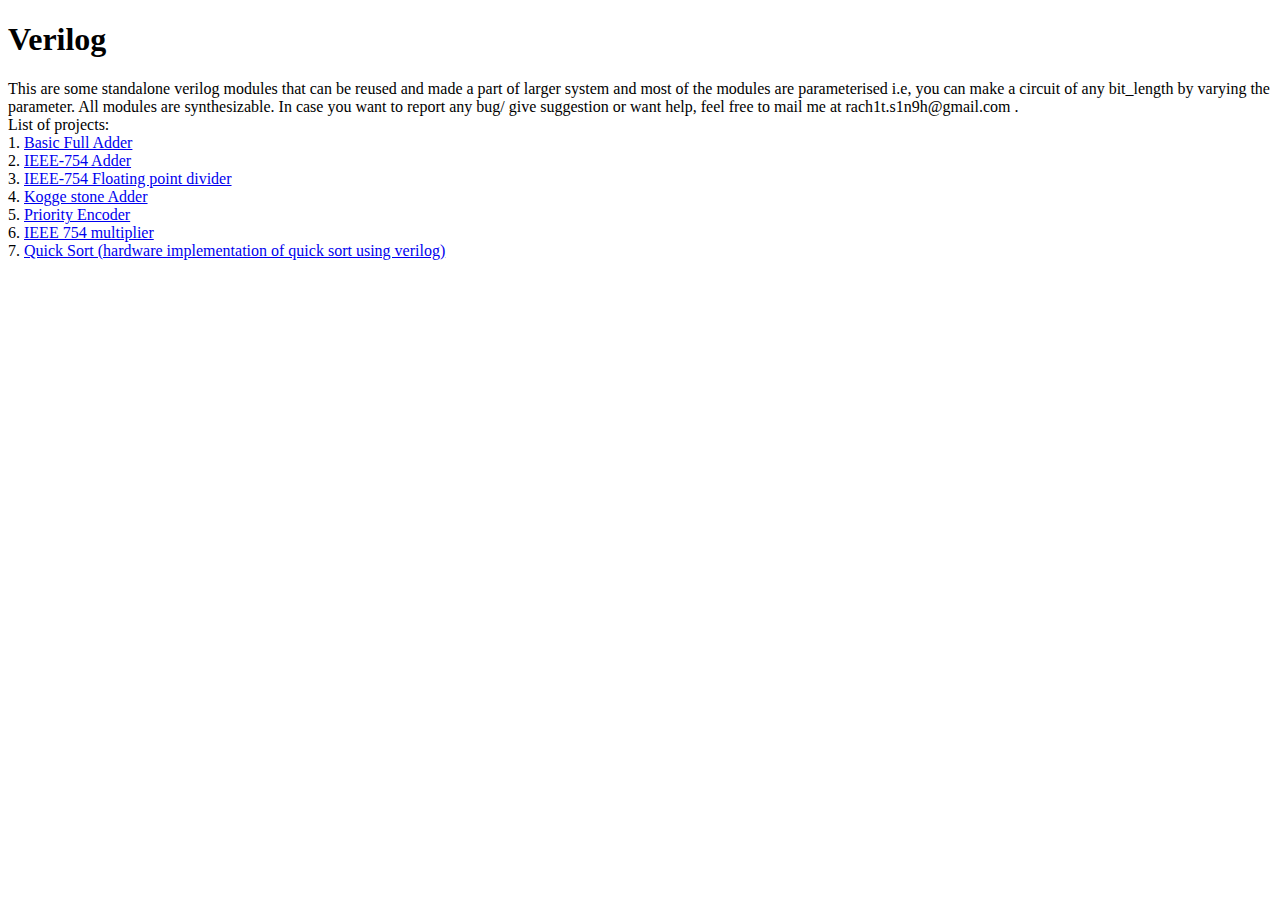
==== index.html @ a9a7dd07 "Update index.html" ====
<!DOCTYPE html>
<html>
 <head>
  <link rel="stylesheet" type="text/css" src="rac.css">
  <meta charset=“UTF-8”>
  <meta name="google-site-verification" content="NOcBlSXtrB3Z4R4uGDdLbL05FwL780CGwwtost6ukfA" />
  
        <meta name=“viewport” content=“width=device-width, initial-scale=1.0”>
        <meta http-equiv=“X-UA-Compatible” content=“ie=edge”>
  
</head>
<body>
 <div class="Box">
  <div class = "Box_overlay">
   <div class = "header">
    <h1> Verilog </h1>
   </div>
  This are some standalone verilog modules that can be reused and made a part of larger system and most of the modules are parameterised i.e, you can make a circuit of any bit_length by varying the parameter. All modules are synthesizable. In case you want to report any bug/ give suggestion or want help, feel free to mail me at rach1t.s1n9h@gmail.com .
  <br> List of projects:
  <br>
   1. <a href="https://github.com/Rach1t/Verilog/tree/main/Basic%20Full%20Adder">Basic Full Adder</a><br>
   2. <a href="https://github.com/Rach1t/Verilog/tree/main/IEEE-754%20Adder">IEEE-754 Adder</a><br>
   3. <a href="https://github.com/Rach1t/Verilog/tree/main/IEEE-754%20Floating%20Point%20Divider">IEEE-754 Floating point divider</a><br>
   4. <a href="https://github.com/Rach1t/Verilog/tree/main/Kogge%20Stone%20Adder">Kogge stone Adder</a><br>
   5. <a href="https://github.com/Rach1t/Verilog/tree/main/Priority%20Encoder">Priority Encoder</a><br>
   6. <a href="https://github.com/Rach1t/Verilog/tree/main/IEEE-754%20Multiplier">IEEE 754 multiplier</a><br>
   7. <a href="https://github.com/Rach1t/Verilog/tree/main/Quick%20Sort">Quick Sort (hardware implementation of quick sort using verilog)</a><br>
  </div>
 </div>
</body>
</html>
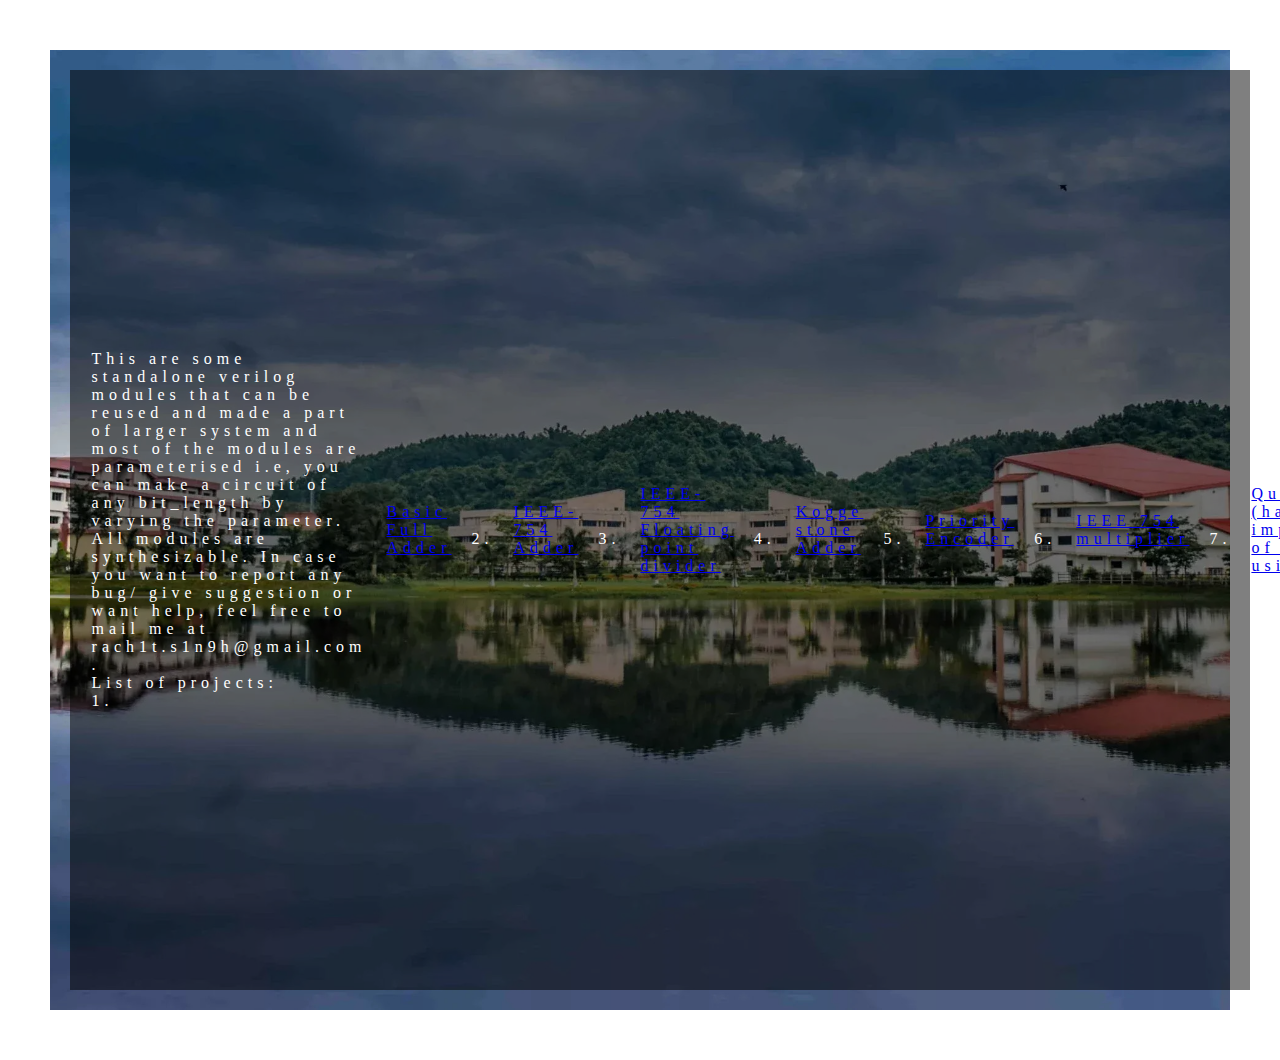
==== commit ec4d1233: "Update index.html" ====
--- a/index.html
+++ b/index.html
@@ -1,13 +1,12 @@
 <!DOCTYPE html>
 <html>
  <head>
-  <link rel="stylesheet" type="text/css" src="rac.css">
+  
   <meta charset=“UTF-8”>
+  <meta name=“viewport” content=“width=device-width, initial-scale=1.0”>
+  <meta http-equiv=“X-UA-Compatible” content=“ie=edge”>
   <meta name="google-site-verification" content="NOcBlSXtrB3Z4R4uGDdLbL05FwL780CGwwtost6ukfA" />
-  
-        <meta name=“viewport” content=“width=device-width, initial-scale=1.0”>
-        <meta http-equiv=“X-UA-Compatible” content=“ie=edge”>
-  
+  <link rel="stylesheet" type="text/css" href="rac.css">
 </head>
 <body>
  <div class="Box">
--- a/rac.css
+++ b/rac.css
@@ -0,0 +1,24 @@
+*{
+   padding:10px;
+   margin:10px;
+ }
+.Box {
+   width = 100%;
+   height = 100vh;
+   background-position: center;
+   background-size: cover;
+   background-image: url(website/ezgif.com-webp-to-jpg.jpg);
+   }
+.Box_overlay{
+   width: 100%;
+   height: 100vh;
+   background-color: rgba(0, 0, 0, 0.5);
+   display: flex;
+   justify-content: center;
+   align-items: center;
+   color: white;
+   letter-spacing: 5px;
+   
+   
+   
+}
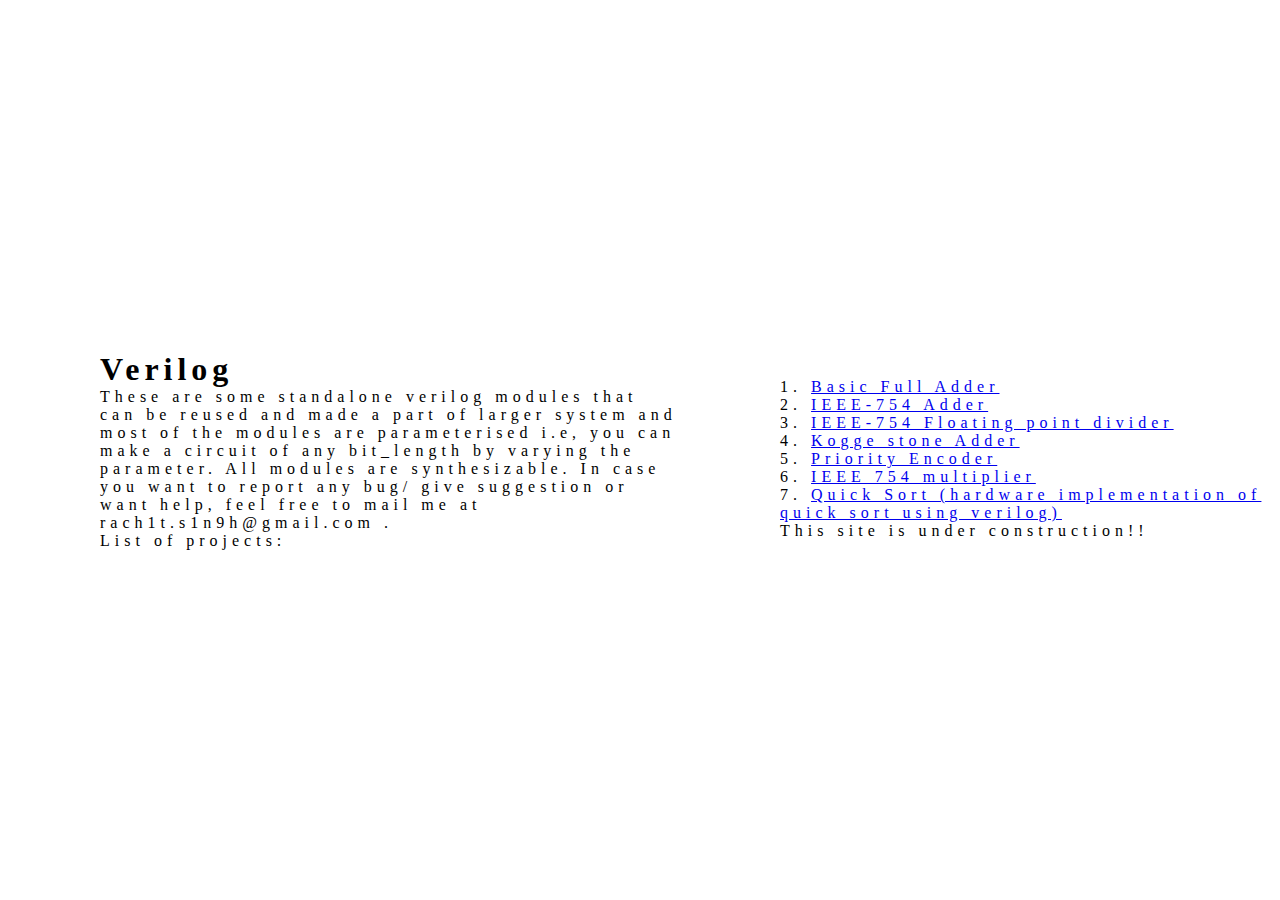
==== commit 7dc69f24: "Update index.html" ====
--- a/index.html
+++ b/index.html
@@ -11,19 +11,28 @@
 <body>
  <div class="Box">
   <div class = "Box_overlay">
-   <div class = "header">
-    <h1> Verilog </h1>
+    <div class = "small_box">
+     <div class = "header">
+      <h1> Verilog </h1>
+    </div>
+     <div class = "contennt"></div>
+      These are some standalone verilog modules that can be reused and made a part of larger system and most of the modules are parameterised i.e,
+       you can make a circuit of any bit_length by varying the parameter. All modules are synthesizable. In case you want to report any bug/ give 
+       suggestion or want help, feel free to mail me at rach1t.s1n9h@gmail.com .
+      <br> List of projects:
+    </div>
+   <div  class = "linkks">
+    <br>
+     1. <a href="https://github.com/Rach1t/Verilog/tree/main/Basic%20Full%20Adder">Basic Full Adder</a><br>
+     2. <a href="https://github.com/Rach1t/Verilog/tree/main/IEEE-754%20Adder">IEEE-754 Adder</a><br>
+     3. <a href="https://github.com/Rach1t/Verilog/tree/main/IEEE-754%20Floating%20Point%20Divider">IEEE-754 Floating point divider</a><br>
+     4. <a href="https://github.com/Rach1t/Verilog/tree/main/Kogge%20Stone%20Adder">Kogge stone Adder</a><br>
+     5. <a href="https://github.com/Rach1t/Verilog/tree/main/Priority%20Encoder">Priority Encoder</a><br>
+     6. <a href="https://github.com/Rach1t/Verilog/tree/main/IEEE-754%20Multiplier">IEEE 754 multiplier</a><br>
+     7. <a href="https://github.com/Rach1t/Verilog/tree/main/Quick%20Sort">Quick Sort (hardware implementation of quick sort using verilog)</a><br>
+    This site is under construction!!
    </div>
-  This are some standalone verilog modules that can be reused and made a part of larger system and most of the modules are parameterised i.e, you can make a circuit of any bit_length by varying the parameter. All modules are synthesizable. In case you want to report any bug/ give suggestion or want help, feel free to mail me at rach1t.s1n9h@gmail.com .
-  <br> List of projects:
-  <br>
-   1. <a href="https://github.com/Rach1t/Verilog/tree/main/Basic%20Full%20Adder">Basic Full Adder</a><br>
-   2. <a href="https://github.com/Rach1t/Verilog/tree/main/IEEE-754%20Adder">IEEE-754 Adder</a><br>
-   3. <a href="https://github.com/Rach1t/Verilog/tree/main/IEEE-754%20Floating%20Point%20Divider">IEEE-754 Floating point divider</a><br>
-   4. <a href="https://github.com/Rach1t/Verilog/tree/main/Kogge%20Stone%20Adder">Kogge stone Adder</a><br>
-   5. <a href="https://github.com/Rach1t/Verilog/tree/main/Priority%20Encoder">Priority Encoder</a><br>
-   6. <a href="https://github.com/Rach1t/Verilog/tree/main/IEEE-754%20Multiplier">IEEE 754 multiplier</a><br>
-   7. <a href="https://github.com/Rach1t/Verilog/tree/main/Quick%20Sort">Quick Sort (hardware implementation of quick sort using verilog)</a><br>
+   </div>
   </div>
  </div>
 </body>
--- a/rac.css
+++ b/rac.css
@@ -1,24 +1,29 @@
 *{
-   padding:10px;
-   margin:10px;
+   padding:0px;
+   margin:0px;
  }
 .Box {
-   width = 100%;
-   height = 100vh;
+   padding:0px;
+   margin:0px;
+   width: 100%;
+   height: 100vh;
    background-position: center;
    background-size: cover;
-   background-image: url(website/ezgif.com-webp-to-jpg.jpg);
+   background-image: url(ezgif.com-webp-to-jpg.jpg);
    }
 .Box_overlay{
+   padding:0px;
+   margin:0px;
    width: 100%;
    height: 100vh;
-   background-color: rgba(0, 0, 0, 0.5);
+   background-color: rgba(255, 255, 255, 0.6);
    display: flex;
    justify-content: center;
    align-items: center;
-   color: white;
-   letter-spacing: 5px;
-   
-   
-   
+   color: black;
+   letter-spacing: 5px;  
 }
+.small_box{
+   margin:100px;
+   width:70%;
+}
